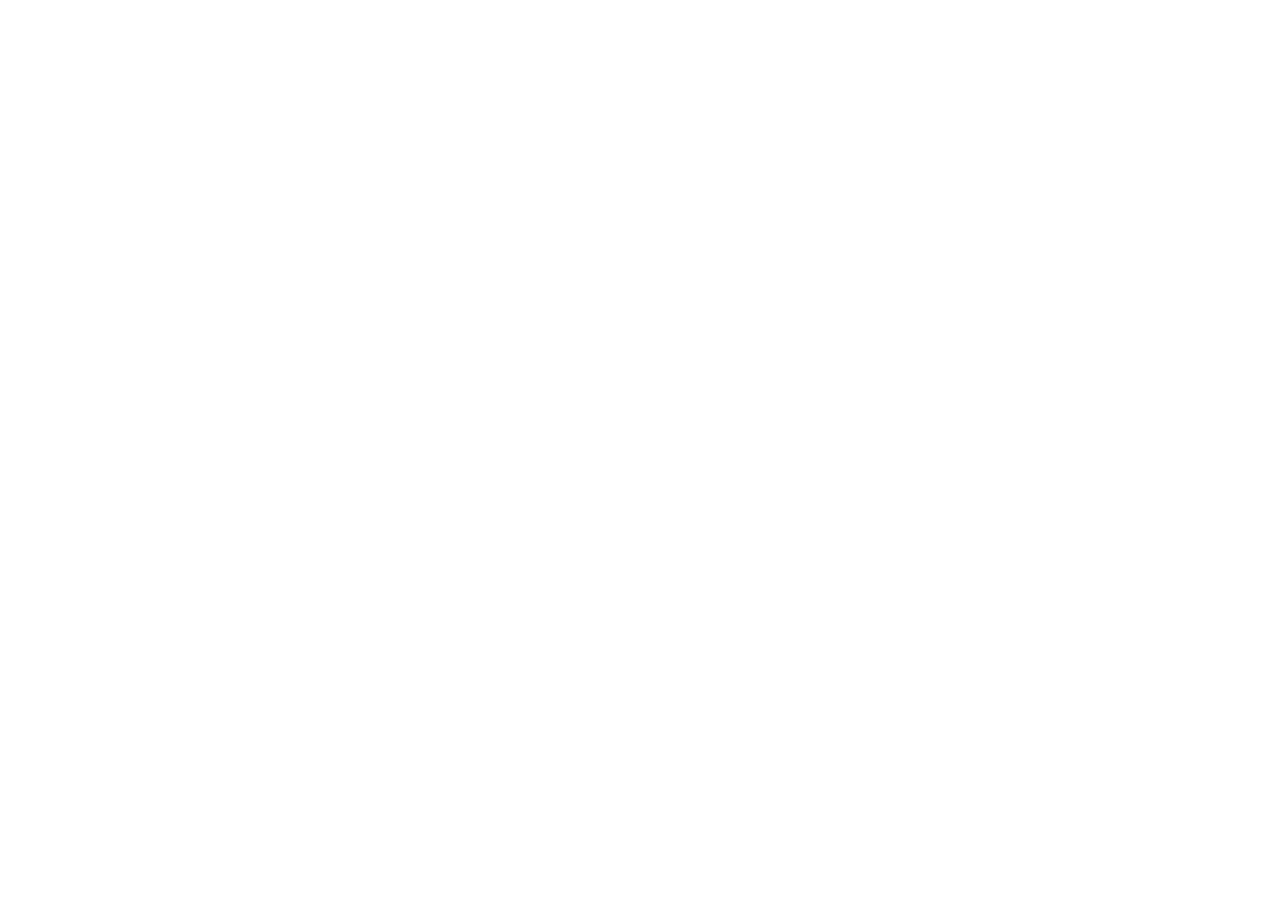
==== web/index.html @ da4b2c3b "wip" ====
<!DOCTYPE html>
<html>
<head>
  <!--
    If you are serving your web app in a path other than the root, change the
    href value below to reflect the base path you are serving from.

    The path provided below has to start and end with a slash "/" in order for
    it to work correctly.

    For more details:
    * https://developer.mozilla.org/en-US/docs/Web/HTML/Element/base

    This is a placeholder for base href that will be replaced by the value of
    the `--base-href` argument provided to `flutter build`.
  -->
  <base href="$FLUTTER_BASE_HREF">

  <meta charset="UTF-8">
  <meta content="IE=Edge" http-equiv="X-UA-Compatible">
  <meta name="description" content="A new Flutter project.">

  <!-- iOS meta tags & icons -->
  <meta name="mobile-web-app-capable" content="yes">
  <meta name="apple-mobile-web-app-status-bar-style" content="black">
  <meta name="apple-mobile-web-app-title" content="climatik">
  <link rel="apple-touch-icon" href="icons/Icon-192.png">

  <!-- Favicon -->
  <link rel="icon" type="image/png" href="favicon.png"/>

  <title>climatik</title>
  <link rel="manifest" href="manifest.json">
</head>
<body>
  <script src="flutter_bootstrap.js" async></script>
</body>
</html>
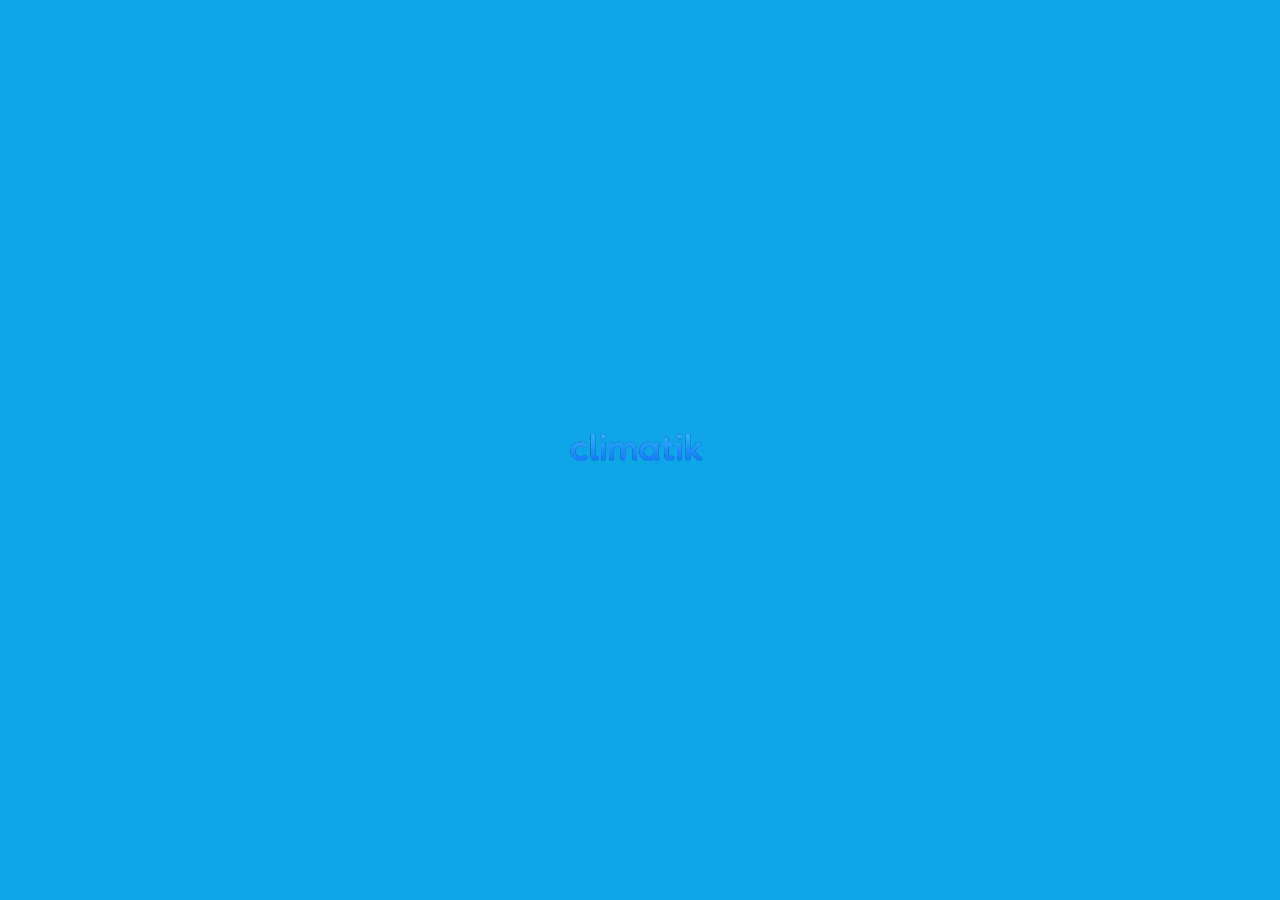
==== commit 2783bc12: "v++" ====
--- a/web/index.html
+++ b/web/index.html
@@ -1,6 +1,4 @@
-<!DOCTYPE html>
-<html>
-<head>
+<!DOCTYPE html><html><head>
   <!--
     If you are serving your web app in a path other than the root, change the
     href value below to reflect the base path you are serving from.
@@ -27,12 +25,84 @@
   <link rel="apple-touch-icon" href="icons/Icon-192.png">
 
   <!-- Favicon -->
-  <link rel="icon" type="image/png" href="favicon.png"/>
+  <link rel="icon" type="image/png" href="favicon.png">
 
   <title>climatik</title>
   <link rel="manifest" href="manifest.json">
+  <style id="splash-screen-style">
+    html {
+      height: 100%
+    }
+
+    body {
+      margin: 0;
+      min-height: 100%;
+      background-color: #0EA5E9;
+          background-size: 100% 100%;
+    }
+
+    .center {
+      margin: 0;
+      position: absolute;
+      top: 50%;
+      left: 50%;
+      -ms-transform: translate(-50%, -50%);
+      transform: translate(-50%, -50%);
+    }
+
+    .contain {
+      display:block;
+      width:100%; height:100%;
+      object-fit: contain;
+    }
+
+    .stretch {
+      display:block;
+      width:100%; height:100%;
+    }
+
+    .cover {
+      display:block;
+      width:100%; height:100%;
+      object-fit: cover;
+    }
+
+    .bottom {
+      position: absolute;
+      bottom: 0;
+      left: 50%;
+      -ms-transform: translate(-50%, 0);
+      transform: translate(-50%, 0);
+    }
+
+    .bottomLeft {
+      position: absolute;
+      bottom: 0;
+      left: 0;
+    }
+
+    .bottomRight {
+      position: absolute;
+      bottom: 0;
+      right: 0;
+    }
+  </style>
+  <script id="splash-screen-script">
+    function removeSplashFromWeb() {
+      document.getElementById("splash")?.remove();
+      document.getElementById("splash-branding")?.remove();
+      document.body.style.background = "transparent";
+    }
+  </script>
+  <meta content="width=device-width, initial-scale=1.0, maximum-scale=1.0, user-scalable=no" name="viewport">
 </head>
 <body>
-  <script src="flutter_bootstrap.js" async></script>
-</body>
-</html>
+  <picture id="splash">
+      <source srcset="splash/img/light-1x.png 1x, splash/img/light-2x.png 2x, splash/img/light-3x.png 3x, splash/img/light-4x.png 4x" media="(prefers-color-scheme: light)">
+      <source srcset="splash/img/dark-1x.png 1x, splash/img/dark-2x.png 2x, splash/img/dark-3x.png 3x, splash/img/dark-4x.png 4x" media="(prefers-color-scheme: dark)">
+      <img class="center" aria-hidden="true" src="splash/img/light-1x.png" alt="">
+  </picture>
+  <script src="flutter_bootstrap.js" async=""></script>
+
+
+</body></html>
